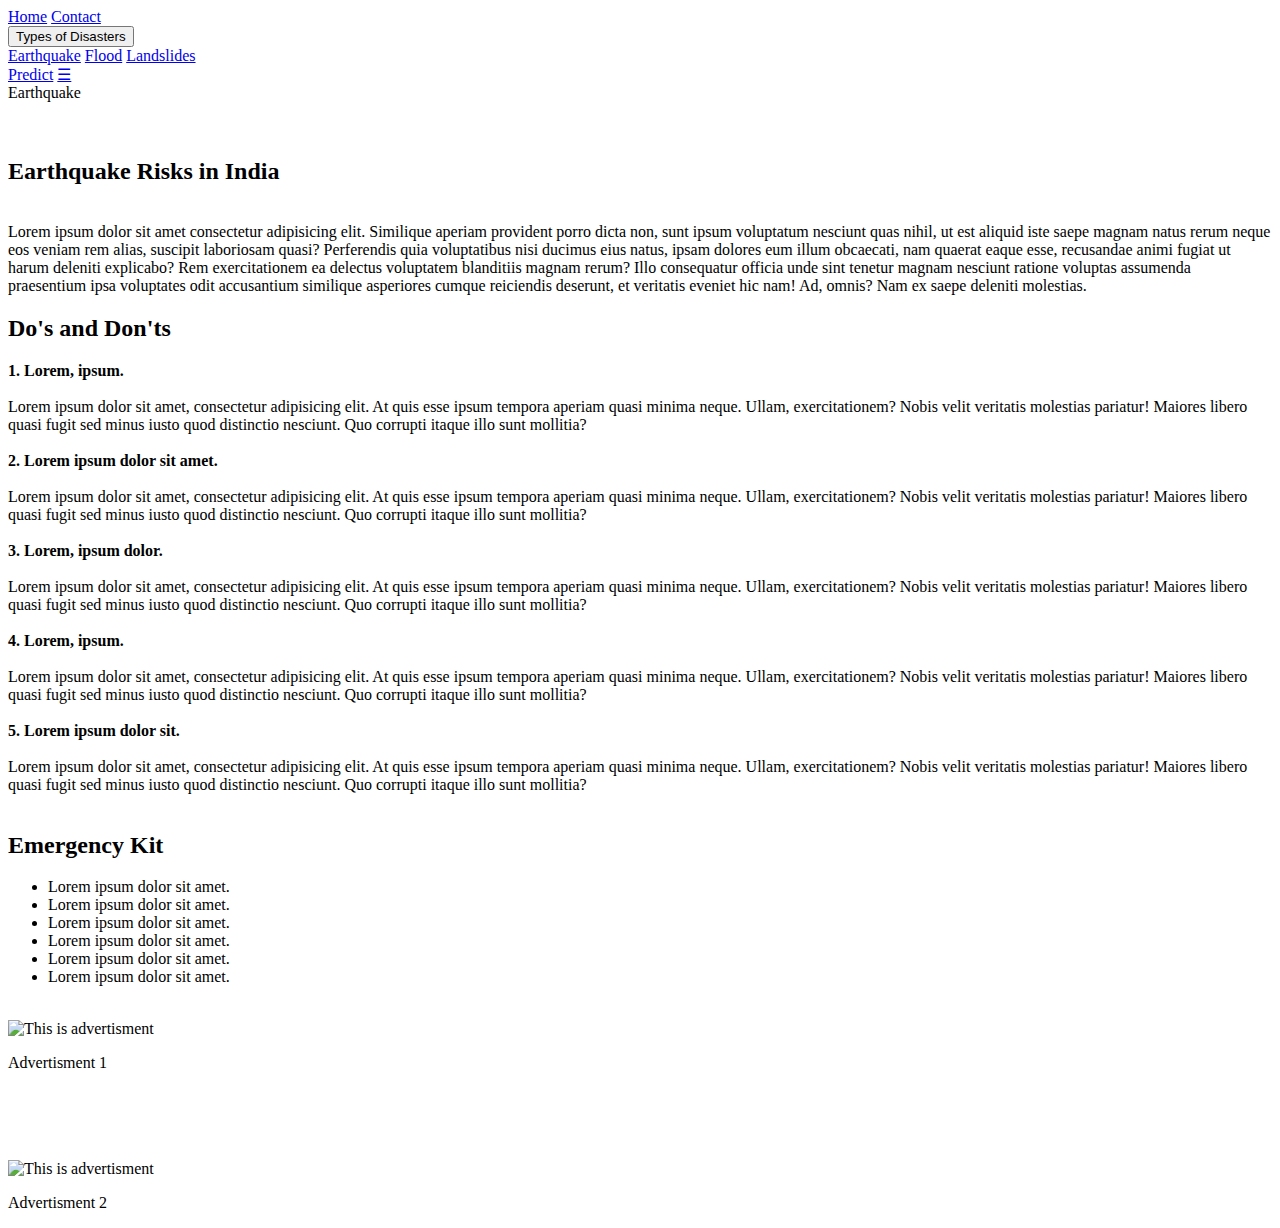
==== templates/earthquake.html @ f1ade0c2 "Adding the newly made html pages" ====
<!DOCTYPE html>

<html xmlns="http://www.w3.org/1999/xhtml">
<head>
    <title>Natural Disaster</title>
    <link href="/static/index.css" rel="stylesheet" type="text/css" media="only screen" />
</head>
<body>
        
    <div class="topnav" id="myTopnav">
        <a href="/templates/index.html" class="active">Home</a>
        <a href="/templates/contact.html">Contact</a>
        <!-- <a href="#Types of Disasters">Types of Disasters</a> -->
        <div class="dropdown">
          <button class="dropbtn">Types of Disasters
            <i class="fa fa-caret-down"></i>
          </button>
          <div class="dropdown-content">
            <a href="/templates/earthquake.html">Earthquake</a>
            <a href="/templates/flood.html">Flood</a>
            <a href="/templates/landslides.html">Landslides</a>
          </div>
        </div>
        <a href="#Predict">Predict</a>
        <a href="javascript:void(0);" class="icon" onclick="myFunction()">&#9776;</a>
    </div>
    <div class="Container">
            <header>
                <span>Earthquake </span>
            </header>
            <nav>
            </nav>
            <div class="content">
                <br>
                <section class="main_articles">

                    <article class = "NaturalDisaster">
                        <div class = 'des2'>
                            <br>
                            <h2>Earthquake Risks in India</h2><br>
                            Lorem ipsum dolor sit amet consectetur adipisicing elit. Similique aperiam provident porro dicta non, sunt ipsum voluptatum nesciunt quas nihil, ut est aliquid iste saepe magnam natus rerum neque eos veniam rem alias, suscipit laboriosam quasi? Perferendis quia voluptatibus nisi ducimus eius natus, ipsam dolores eum illum obcaecati, nam quaerat eaque esse, recusandae animi fugiat ut harum deleniti explicabo? Rem exercitationem ea delectus voluptatem blanditiis magnam rerum? Illo consequatur officia unde sint tenetur magnam nesciunt ratione voluptas assumenda praesentium ipsa voluptates odit accusantium similique asperiores cumque reiciendis deserunt, et veritatis eveniet hic nam! Ad, omnis? Nam ex saepe deleniti molestias.
                            <br>
                            <h2>Do's and Don'ts</h2>
                            <strong>1. Lorem, ipsum. </strong>
                            <br>
                            <br>
                            Lorem ipsum dolor sit amet, consectetur adipisicing elit. At quis esse ipsum tempora aperiam quasi minima neque. Ullam, exercitationem? Nobis velit veritatis molestias pariatur! Maiores libero quasi fugit sed minus iusto quod distinctio nesciunt. Quo corrupti itaque illo sunt mollitia?
                            <br>
                            <br>
                            <strong>2. Lorem ipsum dolor sit amet. </strong>
                            <br>
                            <br>
                            Lorem ipsum dolor sit amet, consectetur adipisicing elit. At quis esse ipsum tempora aperiam quasi minima neque. Ullam, exercitationem? Nobis velit veritatis molestias pariatur! Maiores libero quasi fugit sed minus iusto quod distinctio nesciunt. Quo corrupti itaque illo sunt mollitia?
                            <br>
                            <br>
                            <strong>3. Lorem, ipsum dolor. </strong>
                            <br>
                            <br>
                            Lorem ipsum dolor sit amet, consectetur adipisicing elit. At quis esse ipsum tempora aperiam quasi minima neque. Ullam, exercitationem? Nobis velit veritatis molestias pariatur! Maiores libero quasi fugit sed minus iusto quod distinctio nesciunt. Quo corrupti itaque illo sunt mollitia?
                            <br>
                            <br>
                            <strong>4. Lorem, ipsum. </strong>
                            <br>
                            <br>
                            Lorem ipsum dolor sit amet, consectetur adipisicing elit. At quis esse ipsum tempora aperiam quasi minima neque. Ullam, exercitationem? Nobis velit veritatis molestias pariatur! Maiores libero quasi fugit sed minus iusto quod distinctio nesciunt. Quo corrupti itaque illo sunt mollitia?
                            <br>
                            <br>
                            <strong>5. Lorem ipsum dolor sit. </strong>
                            <br>
                            <br>
                            Lorem ipsum dolor sit amet, consectetur adipisicing elit. At quis esse ipsum tempora aperiam quasi minima neque. Ullam, exercitationem? Nobis velit veritatis molestias pariatur! Maiores libero quasi fugit sed minus iusto quod distinctio nesciunt. Quo corrupti itaque illo sunt mollitia?
                            <br>
                            <br>
                            <h2>Emergency Kit</h2>
                            <ul>
                                <li>Lorem ipsum dolor sit amet.</li>
                                <li>Lorem ipsum dolor sit amet.</li>
                                <li>Lorem ipsum dolor sit amet.</li>
                                <li>Lorem ipsum dolor sit amet.</li>
                                <li>Lorem ipsum dolor sit amet.</li>
                                <li>Lorem ipsum dolor sit amet.</li>
                            </ul>
                            <br>
                        </div>
                    </article>
                </section>

                <aside class="side_article">
                    <div class="ads">
                        <img src="/Images/pexels-mali-maeder-54257.jpg" alt="This is advertisment" height="150px" width="90%">
                        <p>Advertisment 1</p>
                    </div>
                    <br>
                    <br>
                    <br>
                    <br>
                    <div class="ads">
                        <img src="/Images/pexels-sevenstorm-juhaszimrus-704767.jpg" alt="This is advertisment" height = "150px" width = "90%">
                        <p>Advertisment 2</p>
                    </div>
                </aside>
            </div>
            <footer>
            </footer>
        </div>

</body>
</html>
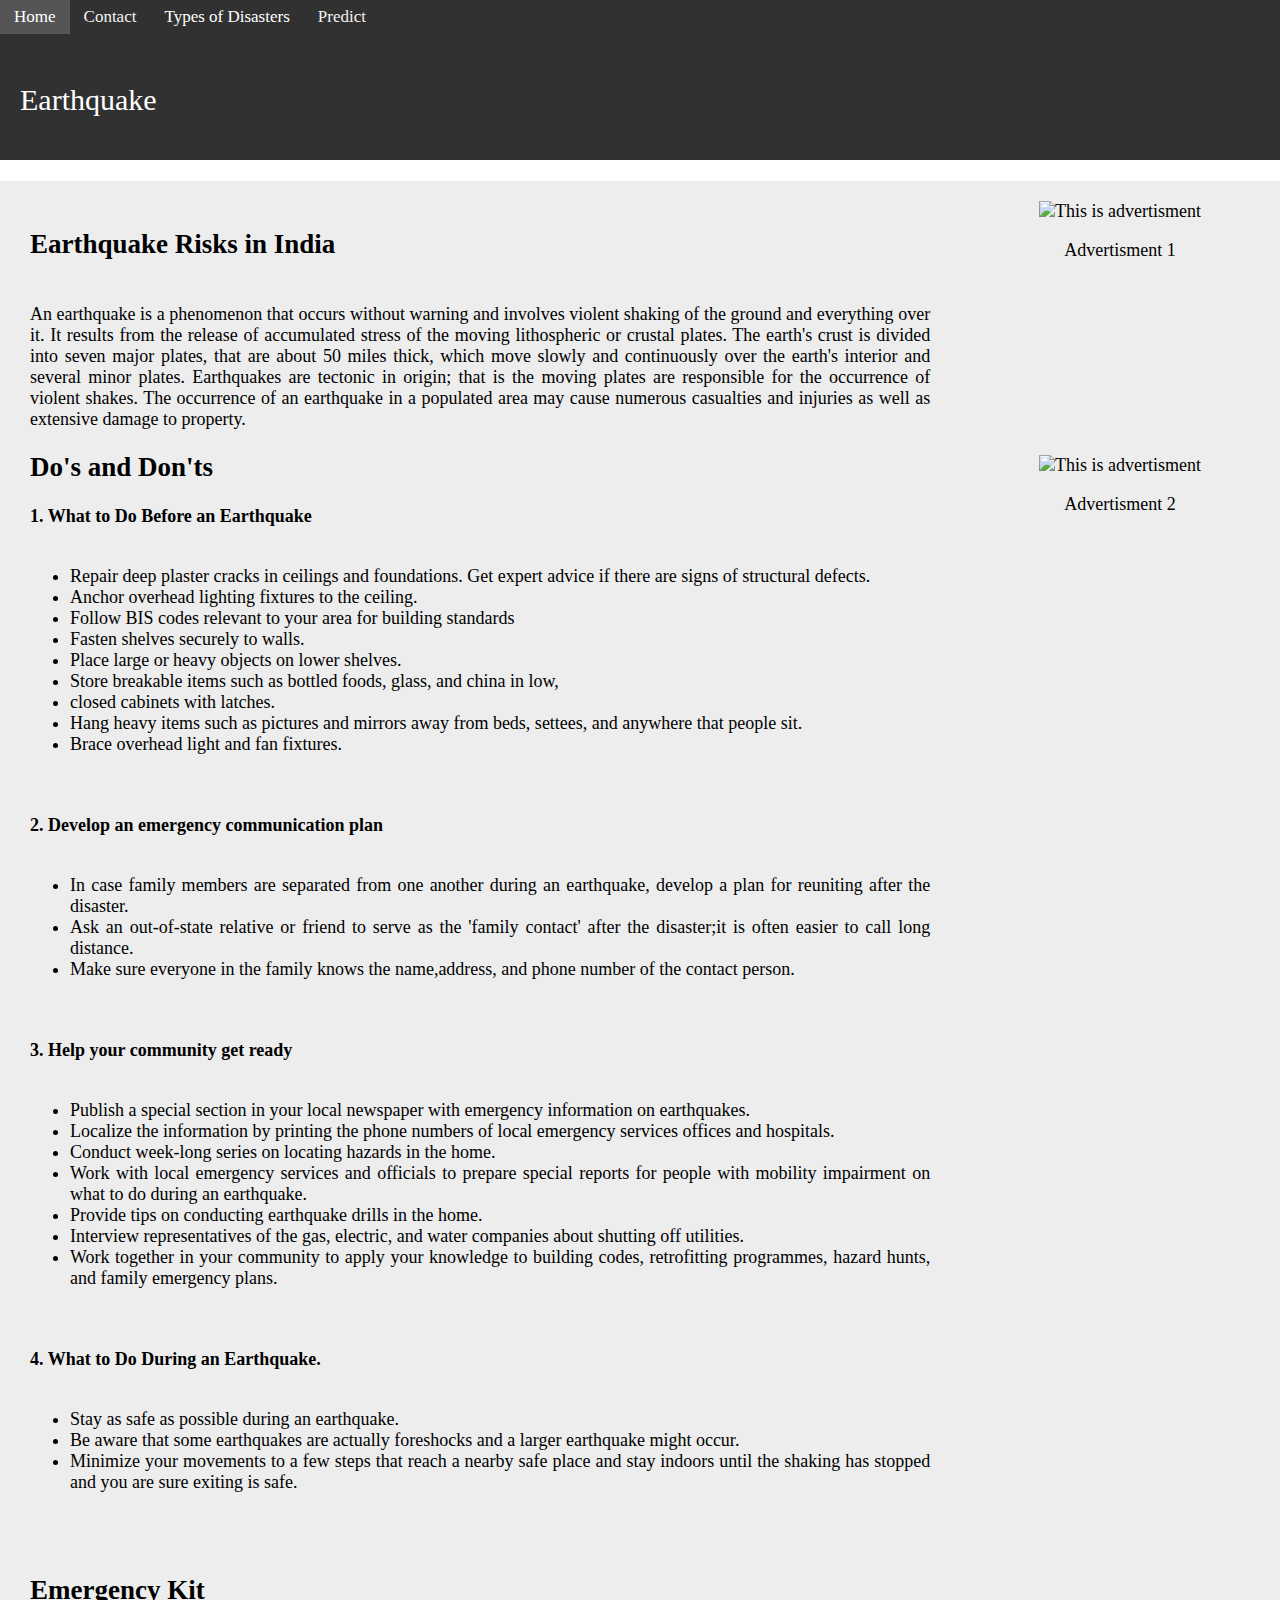
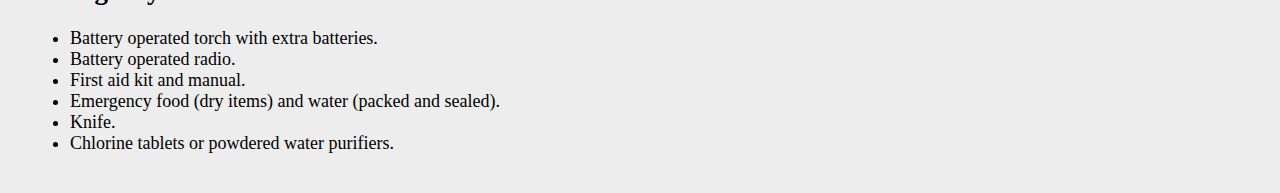
==== commit 697055b0: "Corrected the url" ====
--- a/templates/earthquake.html
+++ b/templates/earthquake.html
@@ -1,108 +1,141 @@
 <!DOCTYPE html>
 
 <html xmlns="http://www.w3.org/1999/xhtml">
+
 <head>
     <title>Natural Disaster</title>
     <link href="/static/index.css" rel="stylesheet" type="text/css" media="only screen" />
 </head>
+
 <body>
-        
+
     <div class="topnav" id="myTopnav">
-        <a href="/templates/index.html" class="active">Home</a>
-        <a href="/templates/contact.html">Contact</a>
+        <a href="/home" class="active">Home</a>
+        <a href="/contact">Contact</a>
         <!-- <a href="#Types of Disasters">Types of Disasters</a> -->
         <div class="dropdown">
-          <button class="dropbtn">Types of Disasters
-            <i class="fa fa-caret-down"></i>
-          </button>
-          <div class="dropdown-content">
-            <a href="/templates/earthquake.html">Earthquake</a>
-            <a href="/templates/flood.html">Flood</a>
-            <a href="/templates/landslides.html">Landslides</a>
-          </div>
+            <button class="dropbtn">Types of Disasters
+                <i class="fa fa-caret-down"></i>
+            </button>
+            <div class="dropdown-content">
+                <a href="/earthquake">Earthquake</a>
+                <a href="/flood">Flood</a>
+                <a href="/landslides">Landslides</a>
+                <a href="/cyclones">Cyclones</a>
+                <a href="/tsunami">Tsunami</a>
+            </div>
         </div>
-        <a href="#Predict">Predict</a>
+        <a href="/predict">Predict</a>
         <a href="javascript:void(0);" class="icon" onclick="myFunction()">&#9776;</a>
     </div>
     <div class="Container">
-            <header>
-                <span>Earthquake </span>
-            </header>
-            <nav>
-            </nav>
-            <div class="content">
+        <header>
+            <span>Earthquake </span>
+        </header>
+        <nav>
+        </nav>
+        <div class="content">
+            <br>
+            <section class="main_articles">
+
+                <article class="NaturalDisaster">
+                    <div class='des2'>
+                        <br>
+                        <h2>Earthquake Risks in India</h2><br>
+                        An earthquake is a phenomenon that occurs without warning and involves violent shaking of the ground and everything over it. It results from the release of accumulated stress of the moving lithospheric or crustal plates. The earth's crust is divided into seven major plates, that are about 50 miles thick, which move slowly and continuously over the earth's interior and several minor plates. Earthquakes are tectonic in origin; that is the moving plates are responsible for the occurrence of violent shakes. The occurrence of an earthquake in a populated area may cause numerous casualties and injuries as well as extensive damage to property.
+                        <br>
+                        <h2>Do's and Don'ts</h2>
+                        <strong>1. What to Do Before an Earthquake </strong>
+                        <br>
+                        <br>
+                        <ul>
+                            <li>Repair deep plaster cracks in ceilings and foundations. Get expert advice if there are signs of structural defects.</li>
+                            <li>Anchor overhead lighting fixtures to the ceiling.</li>
+                            <li>Follow BIS codes relevant to your area for building standards</li>
+                            <li>Fasten shelves securely to walls.</li>
+                            <li>Place large or heavy objects on lower shelves.</li>
+                            <li>Store breakable items such as bottled foods, glass, and china in low,
+                            <li>closed cabinets with latches.</li>
+                            <li>Hang heavy items such as pictures and mirrors away from beds, settees, and anywhere that people sit.</li>
+                            <li>Brace overhead light and fan fixtures.</li>
+                        </ul>
+                        <br>
+                        <br>
+                        <strong>2. Develop an emergency communication plan </strong>
+                        <br>
+                        <br>
+                        <ul>
+                        <li>In case family members are separated from one another during an earthquake, develop a
+                            plan for reuniting after the disaster.</li>
+                            <li>Ask an out-of-state relative or friend to serve as the 'family contact' after the disaster;it is often easier to call long distance. </li>
+                            <li>Make sure everyone in the family knows the name,address, and phone number of the contact person.</li>
+                        </ul>
+                        <br>
+                        <br>
+                        <strong>3. Help your community get ready
+                        </strong>
+                        <br>
+                        <br>
+                        <ul>
+                            <li> Publish a special section in your local newspaper with emergency information on earthquakes.</li>
+                            <li> Localize the information by printing the phone numbers of local emergency services offices and
+                            hospitals.</li>
+                            <li> Conduct week-long series on locating hazards in the home.</li>
+                            <li>Work with local emergency services and officials to prepare special reports for people with mobility impairment on what to do during an earthquake.</li>
+                            <li>Provide tips on conducting earthquake drills in the home.</li>
+                            <li>Interview representatives of the gas, electric, and water companies about shutting off
+                            utilities.</li>
+                            <li>Work together in your community to apply your knowledge to building codes, retrofitting
+                            programmes, hazard hunts, and family emergency plans.</li>
+                        </ul>
+                        <br>
+                        <br>
+                        <strong>4. What to Do During an Earthquake. </strong>
+                        <br>
+                        <br>
+                        <ul>
+                            <li>Stay as safe as possible during an earthquake. </li>
+                            <li>Be aware that some earthquakes are actually foreshocks and a larger earthquake might occur.
+                            </li>
+                            <li>Minimize your movements to a few steps that reach a nearby safe place and stay indoors until the shaking has stopped and you are sure exiting is safe.</li>
+                        </ul>
+                        <br>
+                        <br>
+                        <h2>Emergency Kit</h2>
+                        <ul>
+                            <li>Battery operated torch with extra batteries.</li>
+                            <li>Battery operated radio.</li>
+                            <li>First aid kit and manual.</li>
+                            <li>Emergency food (dry items) and water (packed and sealed).</li>
+                            <li>Knife.</li>
+                            <li>Chlorine tablets or powdered water purifiers.</li>
+                        </ul>
+                        <br>
+                    </div>
+                </article>
+            </section>
+
+            <aside class="side_article">
+                <div class="ads">
+                    <img src="/static/Images/pexels-mali-maeder-54257.jpg" alt="This is advertisment" height="150px"
+                        width="90%">
+                    <p>Advertisment 1</p>
+                </div>
                 <br>
-                <section class="main_articles">
-
-                    <article class = "NaturalDisaster">
-                        <div class = 'des2'>
-                            <br>
-                            <h2>Earthquake Risks in India</h2><br>
-                            Lorem ipsum dolor sit amet consectetur adipisicing elit. Similique aperiam provident porro dicta non, sunt ipsum voluptatum nesciunt quas nihil, ut est aliquid iste saepe magnam natus rerum neque eos veniam rem alias, suscipit laboriosam quasi? Perferendis quia voluptatibus nisi ducimus eius natus, ipsam dolores eum illum obcaecati, nam quaerat eaque esse, recusandae animi fugiat ut harum deleniti explicabo? Rem exercitationem ea delectus voluptatem blanditiis magnam rerum? Illo consequatur officia unde sint tenetur magnam nesciunt ratione voluptas assumenda praesentium ipsa voluptates odit accusantium similique asperiores cumque reiciendis deserunt, et veritatis eveniet hic nam! Ad, omnis? Nam ex saepe deleniti molestias.
-                            <br>
-                            <h2>Do's and Don'ts</h2>
-                            <strong>1. Lorem, ipsum. </strong>
-                            <br>
-                            <br>
-                            Lorem ipsum dolor sit amet, consectetur adipisicing elit. At quis esse ipsum tempora aperiam quasi minima neque. Ullam, exercitationem? Nobis velit veritatis molestias pariatur! Maiores libero quasi fugit sed minus iusto quod distinctio nesciunt. Quo corrupti itaque illo sunt mollitia?
-                            <br>
-                            <br>
-                            <strong>2. Lorem ipsum dolor sit amet. </strong>
-                            <br>
-                            <br>
-                            Lorem ipsum dolor sit amet, consectetur adipisicing elit. At quis esse ipsum tempora aperiam quasi minima neque. Ullam, exercitationem? Nobis velit veritatis molestias pariatur! Maiores libero quasi fugit sed minus iusto quod distinctio nesciunt. Quo corrupti itaque illo sunt mollitia?
-                            <br>
-                            <br>
-                            <strong>3. Lorem, ipsum dolor. </strong>
-                            <br>
-                            <br>
-                            Lorem ipsum dolor sit amet, consectetur adipisicing elit. At quis esse ipsum tempora aperiam quasi minima neque. Ullam, exercitationem? Nobis velit veritatis molestias pariatur! Maiores libero quasi fugit sed minus iusto quod distinctio nesciunt. Quo corrupti itaque illo sunt mollitia?
-                            <br>
-                            <br>
-                            <strong>4. Lorem, ipsum. </strong>
-                            <br>
-                            <br>
-                            Lorem ipsum dolor sit amet, consectetur adipisicing elit. At quis esse ipsum tempora aperiam quasi minima neque. Ullam, exercitationem? Nobis velit veritatis molestias pariatur! Maiores libero quasi fugit sed minus iusto quod distinctio nesciunt. Quo corrupti itaque illo sunt mollitia?
-                            <br>
-                            <br>
-                            <strong>5. Lorem ipsum dolor sit. </strong>
-                            <br>
-                            <br>
-                            Lorem ipsum dolor sit amet, consectetur adipisicing elit. At quis esse ipsum tempora aperiam quasi minima neque. Ullam, exercitationem? Nobis velit veritatis molestias pariatur! Maiores libero quasi fugit sed minus iusto quod distinctio nesciunt. Quo corrupti itaque illo sunt mollitia?
-                            <br>
-                            <br>
-                            <h2>Emergency Kit</h2>
-                            <ul>
-                                <li>Lorem ipsum dolor sit amet.</li>
-                                <li>Lorem ipsum dolor sit amet.</li>
-                                <li>Lorem ipsum dolor sit amet.</li>
-                                <li>Lorem ipsum dolor sit amet.</li>
-                                <li>Lorem ipsum dolor sit amet.</li>
-                                <li>Lorem ipsum dolor sit amet.</li>
-                            </ul>
-                            <br>
-                        </div>
-                    </article>
-                </section>
-
-                <aside class="side_article">
-                    <div class="ads">
-                        <img src="/Images/pexels-mali-maeder-54257.jpg" alt="This is advertisment" height="150px" width="90%">
-                        <p>Advertisment 1</p>
-                    </div>
-                    <br>
-                    <br>
-                    <br>
-                    <br>
-                    <div class="ads">
-                        <img src="/Images/pexels-sevenstorm-juhaszimrus-704767.jpg" alt="This is advertisment" height = "150px" width = "90%">
-                        <p>Advertisment 2</p>
-                    </div>
-                </aside>
-            </div>
-            <footer>
-            </footer>
+                <br>
+                <br>
+                <br>
+                <div class="ads">
+                    <img src="/static/Images/pexels-sevenstorm-juhaszimrus-704767.jpg" alt="This is advertisment"
+                        height="150px" width="90%">
+                    <p>Advertisment 2</p>
+                </div>
+            </aside>
         </div>
+        <footer>
+        </footer>
+    </div>
 
 </body>
-</html>+
+</html>
--- a/static/index.css
+++ b/static/index.css
@@ -0,0 +1,352 @@
+body, html {
+    margin: 0px;
+    padding: 0px;
+    background-color: #ededed;
+    font-family: 'Trebuchet MS';
+    font-size: large;
+}
+
+.Container {
+    width: 100%;
+    min-width: 500px;
+    margin: auto;
+}
+
+header {
+    width: 100%;
+    height: 120px;
+    line-height: 120px;
+    background-color: #313131;
+}
+
+header span {
+    color: #fff;
+    font-size: 30px;
+    padding-left: 20px;
+}
+
+/* Adding black backround colour to the navigation bar */
+.topnav {
+    background-color: #313131 ;
+    overflow: hidden;
+    width: 100%;
+    height: 40px;
+  }
+  
+  /* Styling the links */
+  .topnav a {
+    float: left;
+    display: block;
+    color: #f2f2f2;
+    text-align: center;
+    padding: 7px 14px;
+    text-decoration: none;
+    font-size: 17px;
+  }
+  
+  /* Highlighting the current page */
+  .active {
+    background-color: #919493;
+    color: white;
+  }
+  
+  /* Hide the link that should open and close the topnav on small screens */
+  .topnav .icon {
+    display: none;
+  }
+  
+  /* Dropdown container - Positioning the location of dropdown list */
+  .dropdown {
+    float: left;
+    overflow: hidden;
+  }
+  
+  /* Style the dropdown button to fit inside the topnav */
+  .dropdown .dropbtn {
+    font-size: 17px;
+    border: none;
+    outline: none;
+    color: white;
+    padding: 7px 14px;
+    background-color: inherit;
+    font-family: inherit;
+    margin: 0;
+  }
+  
+  /* Style the dropdown content (hidden by default) */
+  .dropdown-content {
+    display: none;
+    position: absolute;
+    background-color: #f9f9f9;
+    min-width: 160px;
+    /* box-shadow: 0px 8px 16px 0px rgba(0,0,0,0.2); */
+    /* z-index: 1; */
+  }
+  
+  /* Style the links inside the dropdown */
+  .dropdown-content a {
+    float: none;
+    color: black;
+    /* padding: 12px 16px; */
+    text-decoration: none;
+    display: block;
+    text-align: left;
+  }
+  
+  /* Add a dark background on topnav links and the dropdown button on hover */
+  .topnav a:hover, .dropdown:hover .dropbtn {
+    background-color: #555;
+    color: white;
+  }
+  
+  /* Add a grey background to dropdown links on hover */
+  .dropdown-content a:hover {
+    background-color: #ddd;
+    color: black;
+  }
+  
+  /* Show the dropdown menu when the user moves the mouse over the dropdown button */
+  .dropdown:hover .dropdown-content {
+    display: block;
+  }
+  
+  /* When the screen is less than 600 pixels wide, hide all links, except for the first one ("Home"). Show the link that contains should open and close the topnav (.icon) */
+  @media screen and (max-width: 600px) {
+    .topnav a:not(:first-child), .dropdown .dropbtn {
+      display: none;
+    }
+    .topnav a.icon {
+      float: right;
+      display: block;
+    }
+  }
+  
+  /* The "responsive" class is added to the topnav with JavaScript when the user clicks on the icon. This class makes the topnav look good on small screens (display the links vertically instead of horizontally) */
+  @media screen and (max-width: 600px) {
+    .topnav.responsive {position: relative;}
+    .topnav.responsive a.icon {
+      position: absolute;
+      right: 0;
+      top: 0;
+    }
+    .topnav.responsive a {
+      float: none;
+      display: block;
+      text-align: left;
+    }
+    .topnav.responsive .dropdown {float: none;}
+    .topnav.responsive .dropdown-content {position: relative;}
+    .topnav.responsive .dropdown .dropbtn {
+      display: block;
+      width: 100%;
+      text-align: left;
+    }
+  }
+
+.content {
+    width: 100%;
+    height: 100%;
+    background-color: #fff;
+}
+
+footer {
+    width: 100%;
+    height: 80px;
+    margin-bottom: 10px;
+}
+
+.main_articles {
+    width: 70%;
+    float: left;
+    height: 650px;
+    margin-left: 10px;
+}
+
+.side_article {
+    width: 25%;
+    float: right;
+    /* height: 1100px; */
+    /* border-left: 1px dotted #6d6d6d; */
+}
+
+.Description {
+    display: -moz-box; /* Firefox*/
+    display: -webkit-box; /* Chrome */
+    display: -ms-flexbox; /* IE 10 */
+    display: flexbox;
+    flex-direction: row;
+    -ms-flex-align:start;
+    width: 95%;
+    height: 150px;
+    text-align: justify;
+    text-justify: inter-word;
+}
+
+.NaturalDisaster {
+    display: -moz-box; /* Firefox*/
+    display: -webkit-box; /* Chrome */
+    display: -ms-flexbox; /* IE 10 */
+    display: flexbox;
+    flex-direction: row;
+    -ms-flex-align:start;
+    width: 102%;
+    height: 150px;
+    text-align: justify;
+    text-justify: inter-word;
+}
+
+.desImage {
+    -webkit-box-ordinal-group: 1; /* iOS 6-, Safari, Opera*/
+    -moz-box-ordinal-group: 1; /* Firefox*/
+    -ms-flex-order: 1; /* IE 10 */
+    -webkit-order: 1; /* Chrome */
+    -ms-flex-order: 1;
+    width: 200px;
+    height: 150px;
+}
+
+    .desImage img {
+        width: 200px;
+        height: 150px;
+        margin-left: 5px;
+        border: 2px solid #6d6d6d;
+    }
+
+.des1 {
+    margin-left: 15px;
+    -webkit-box-ordinal-group: 2; /* iOS 6-, Safari, Opera*/
+    -moz-box-ordinal-group: 2; /* Firefox*/
+    -ms-flex-order: 2; /* IE 10 */
+    -webkit-order: 2; /* Chrome */
+    -ms-flex-order: 2;
+    width: 90%;
+    height: 140px;
+    padding: 5px;
+}
+
+.des2 {
+    margin-left: 15px;
+    -webkit-box-ordinal-group: 2; /* iOS 6-, Safari, Opera*/
+    -moz-box-ordinal-group: 2; /* Firefox*/
+    -ms-flex-order: 2; /* IE 10 */
+    -webkit-order: 2; /* Chrome */
+    -ms-flex-order: 2;
+    width: 98.5%;
+    height: 140px;
+    padding: 5px;
+}
+
+.ads {
+    width: 90%;
+    margin: auto;
+    margin-top: 10px;
+    height: 150px;
+    text-align: center;
+    padding-top: 10px;
+    /* background-color: #e5eff3;    */
+}
+@media all and (max-width: 900px) {
+    .side_article { /* Hide advertisement panel*/
+        display: none;
+        visibility: hidden;
+    }
+
+    .Description {
+        width: 100%; /* Earlier 95%%*/
+    }
+
+    .NaturalDisaster {
+        width: 100% 
+    }
+
+    .main_articles {
+        width: 90%;/* Earlier 95%*/
+    }
+}
+@media all and (max-width: 700px) {
+
+    header {
+        height: 90px; /* Earlier 120px*/
+        line-height: 90px; /* Earlier 120px*/
+    }
+
+        header span {
+            font-size: 20px; /* Earlier 30px*/
+        }
+
+    .des1 {
+        width: 50%; /* Earlier 70%*/
+    }
+
+    .des2 {
+        width: 50%; /* Earlier 70%*/
+    }
+}
+@media all and (max-width: 500px) {
+    header {
+        height: 70px;
+        line-height: 70px;
+    }
+
+        header span {
+            font-size: 16px;
+        }
+
+    .side_article {
+        display: none;
+        visibility: hidden;
+    }
+
+    .main_articles {
+        width: 90%;
+    }
+
+    .Description {
+        width: 95%;
+        height: auto;
+        display: block;
+    }
+
+    .NaturalDisaster {
+        width: 95%;
+        height: auto;
+        display: block;
+    }
+
+    .desImage {
+        margin: auto;
+        width: 90%;
+        height: auto;
+    }
+
+        .desImage img {
+            width: 95%;
+            margin-left: 5px;
+        }
+
+    .des1 {
+        margin: auto;
+        margin-top: 10px;
+        width: 90%;
+        height: 300px;
+    }
+    .des2 {
+        margin: auto;
+        margin-top: 10px;
+        width: 90%;
+        height: 300px;
+    }
+}
+.button {
+    background-color: #313131;
+    border: 2px solid #94a795;
+    color: white;
+    padding: 10px 30px;
+    text-align: center;
+    text-decoration: none;
+    display: inline-block;
+    font-size: 16px;
+    margin: 4px 2px;
+    transition-duration: 0.4s;
+    cursor: pointer;
+}
